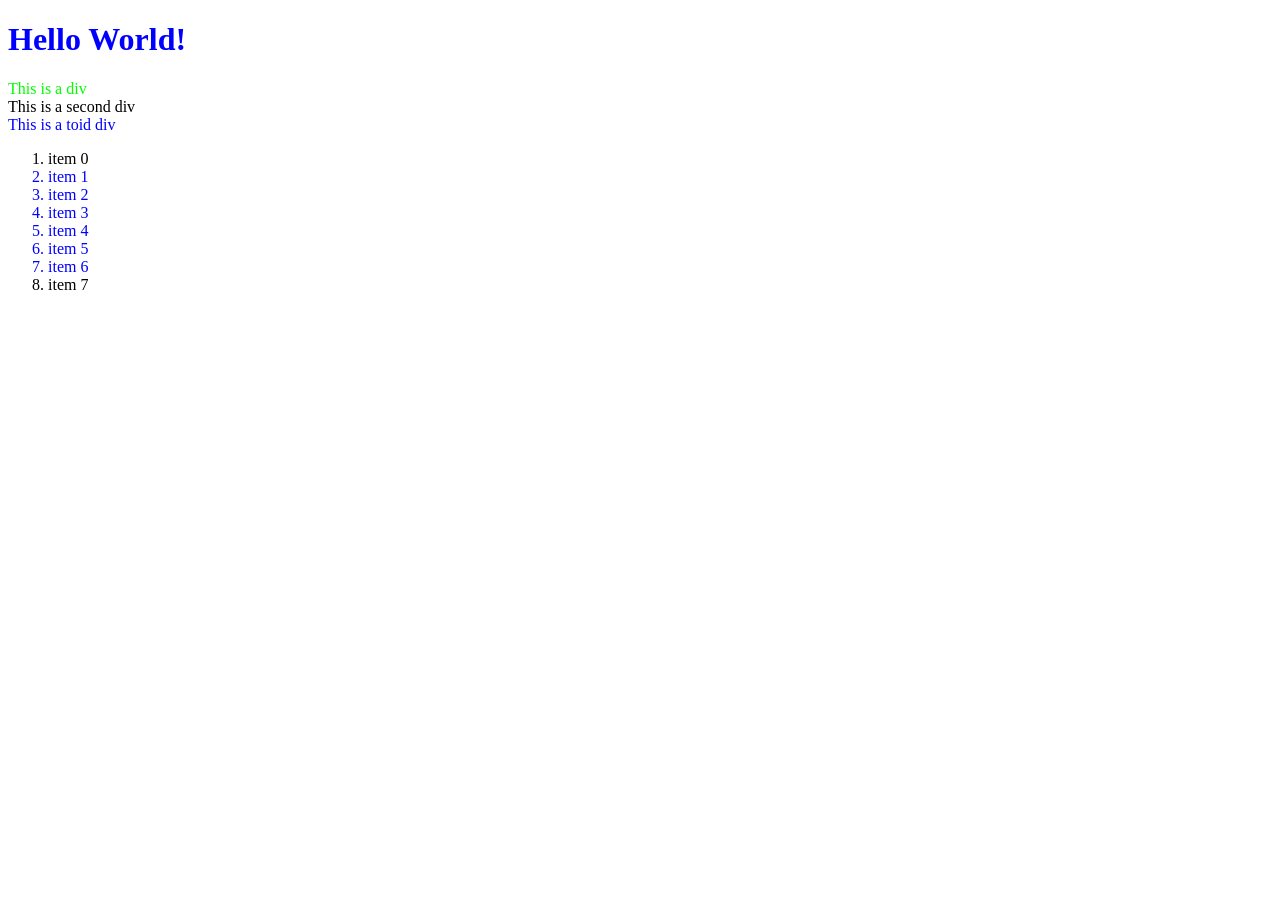
==== 28_jsdom/index.html @ 407603a0 "not done yet" ====
<!DOCTYPE html>

<!--
     Team Phantom Tollbooth :: Clyde Sinclair, Fierce Dragon
     SoftDev pd0
     K28 -- Manipulating the DOM
     2023-04-05w
   --------------------------------------------------
-->

<html lang="en">
  <!-- HTML file for exploring JavaScript interactions with the DOM -->

  <head>
    <meta charset="utf-8">
    <style>
      .red   {color : #ff0000;} /* red is the class and all items with class red will be that specified color */
      .green {color : #00ff00;}
      .blue  {color : #0000ff;} /* highest priority */
    </style>
  </head>

  <body>
    <h1 id="h" class="blue">Hello World!</h1>

    <div id="div1" class="green">This is a div</div>
    <div id="div2">This is a second div</div>
    <div class="blue">This is a toid div</div>

    <ol id="thelist">
      <li class="">item 0</li>
      <li class="green blue">item 1</li>
      <li class="green blue">item 2</li>
      <li class="red green blue">item 3</li>
      <li class="red green blue">item 4</li>
      <li class="green blue">item 5</li>
      <li class="green blue">item 6</li>
      <li class="">item 7</li>
    </ol>

    <script src="dommy_consolery.js"></script>

  </body>
</html>
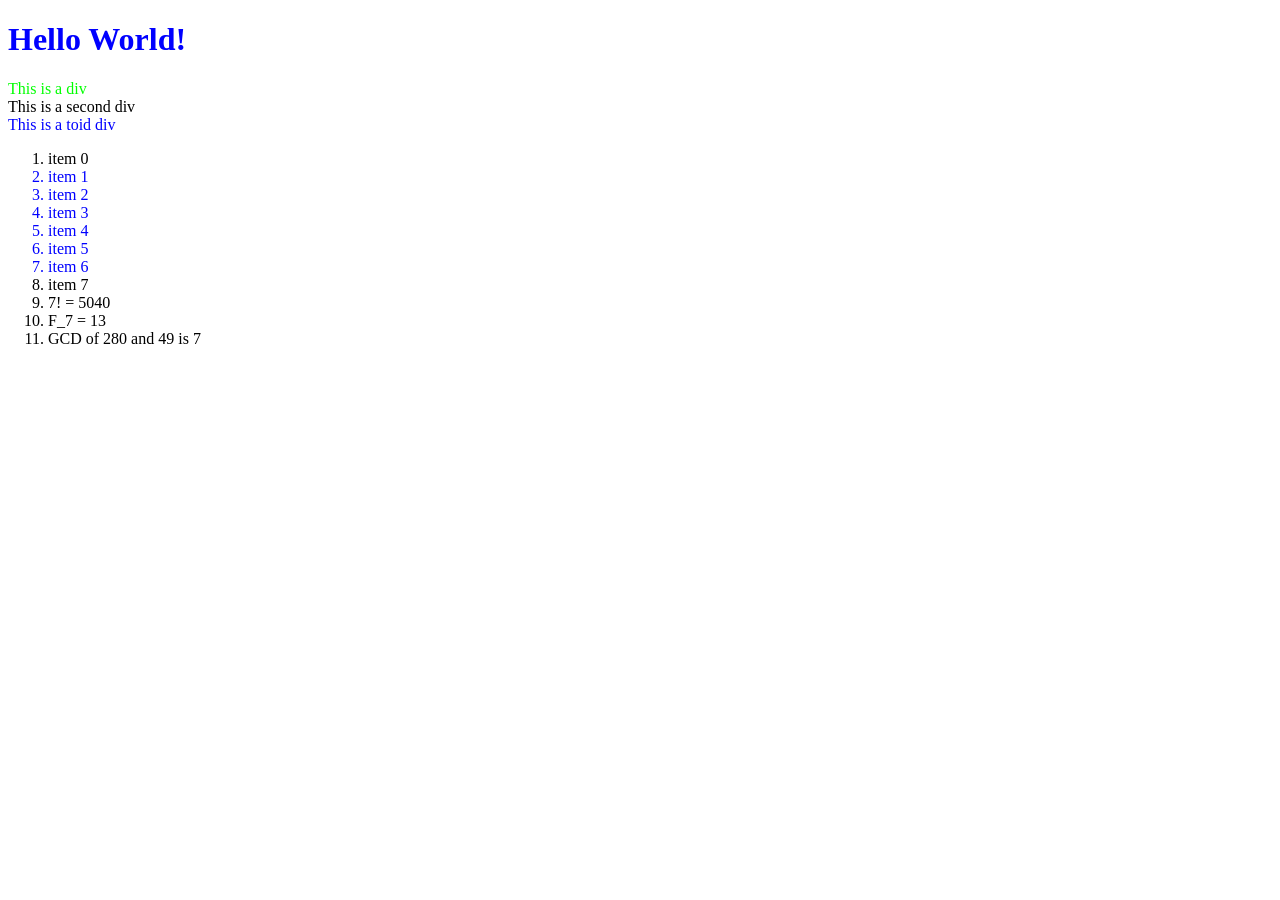
==== commit 160866bf: "my stomach hurts" ====
--- a/28_jsdom/index.html
+++ b/28_jsdom/index.html
@@ -7,6 +7,7 @@
      2023-04-05w
    --------------------------------------------------
 -->
+
 
 <html lang="en">
   <!-- HTML file for exploring JavaScript interactions with the DOM -->
@@ -38,7 +39,7 @@
       <li class="">item 7</li>
     </ol>
 
-    <script src="dommy_consolery.js"></script>
+    <script src="dommy_consolery.js"></script> 
 
   </body>
 </html>
